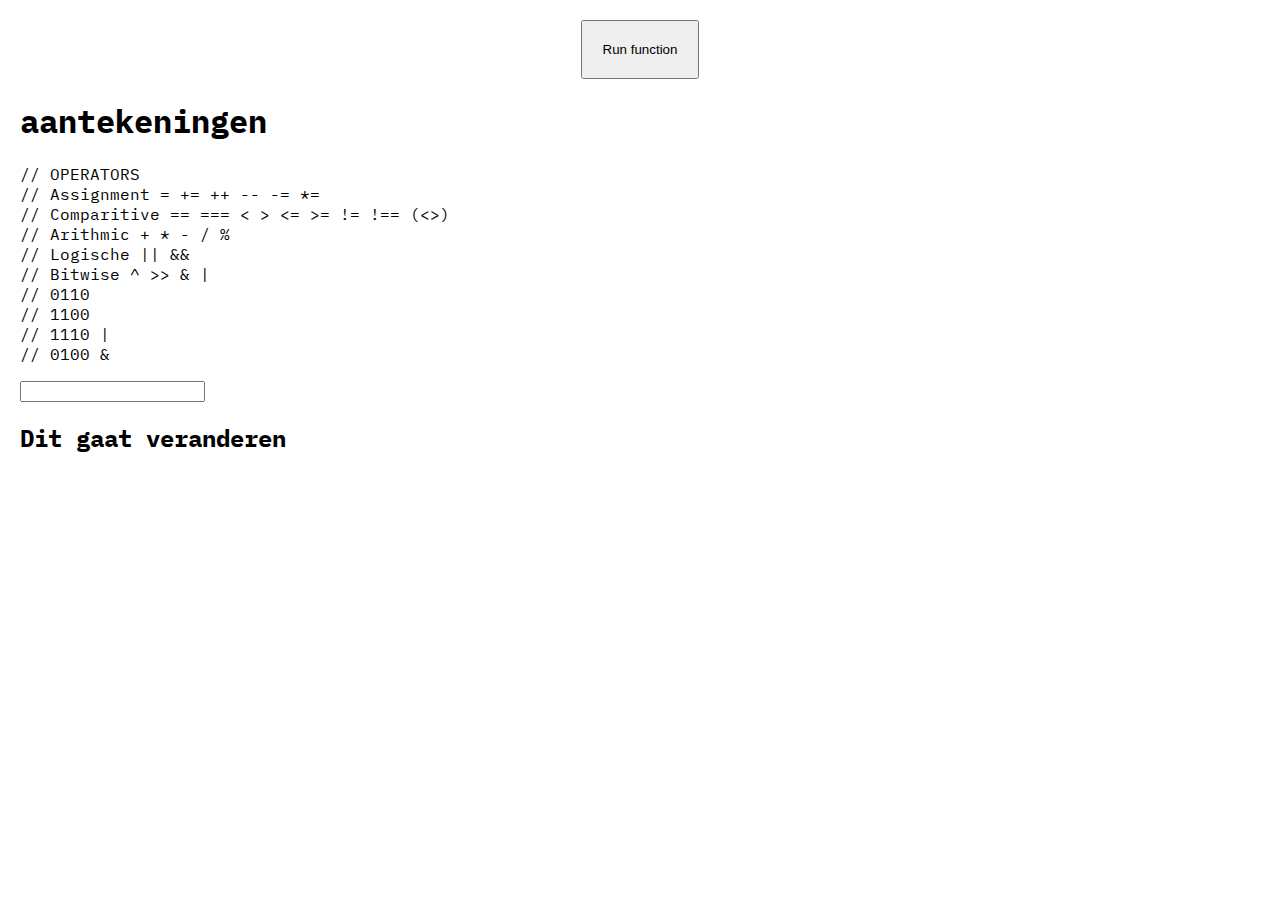
==== index.html @ 3f3882d6 "eerste commit" ====
<!DOCTYPE html>
<html lang="en">
<head>
    <meta charset="UTF-8">
    <meta http-equiv="X-UA-Compatible" content="IE=edge">
    <meta name="viewport" content="width=device-width, initial-scale=1.0">
    <title>Document</title>
    <link rel="preconnect" href="https://fonts.googleapis.com">
    <link rel="preconnect" href="https://fonts.gstatic.com" crossorigin>
    <link href="https://fonts.googleapis.com/css2?family=IBM+Plex+Mono&display=swap" rel="stylesheet">
    <link rel="stylesheet" href="./index.css">
    
    <script>
        function beginnen(){
            console.log("Hallo");
            let getal = 234;
            console.log(Math.pow(getal,3));
            console.log( getal < 500 && getal > 0);

            var gebruikersInput = document.getElementById("inputText").value;
            console.log(gebruikersInput);

            document.getElementById("output").innerHTML = gebruikersInput;
            document.getElementById("output").style.color = "red";
        }
    </script>
</head>
<body>
    <div class="midden">
        <button onclick="beginnen()">Run function</button>

    </div>

    <div class="aantekeningen">
        <h1>aantekeningen</h1>
        <p> 
            
            // OPERATORS <br>
            // Assignment    =   += ++ -- -= *= <br>
            // Comparitive      ==   ===    < > <= >=   !=  !== (<>) <br>
            // Arithmic     + * - / % <br>
            // Logische     ||  && <br>
            // Bitwise ^ >> & | <br>
            // 0110 <br>
            // 1100 <br>
            // 1110  | <br>
            // 0100  & <br>
            
            
        
        </p>
    </div>

    <div>
        <input type="text" name="" id="inputText">

        <h2 id="output">Dit gaat veranderen</h2>

    </div>
    
</body>
</html>
---- index.css ----
body{
    margin: 20px;
    font-family: 'IBM Plex Mono', monospace;
}

button{
    padding: 20px;
}


.midden{
    text-align: center;
}
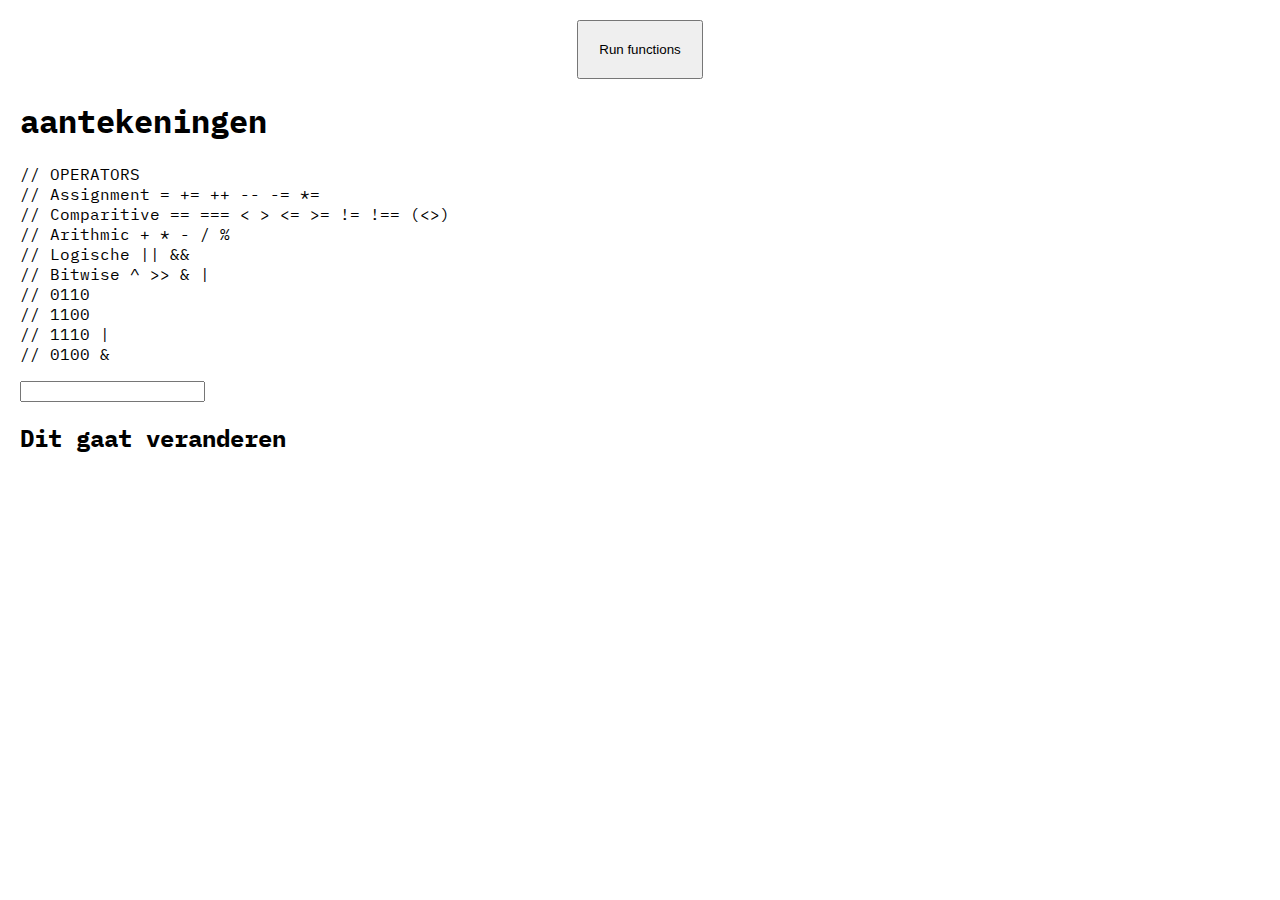
==== commit c54d61e9: "Opmerking tweede commit" ====
--- a/index.html
+++ b/index.html
@@ -27,7 +27,7 @@
 </head>
 <body>
     <div class="midden">
-        <button onclick="beginnen()">Run function</button>
+        <button onclick="beginnen()">Run functions</button>
 
     </div>
 
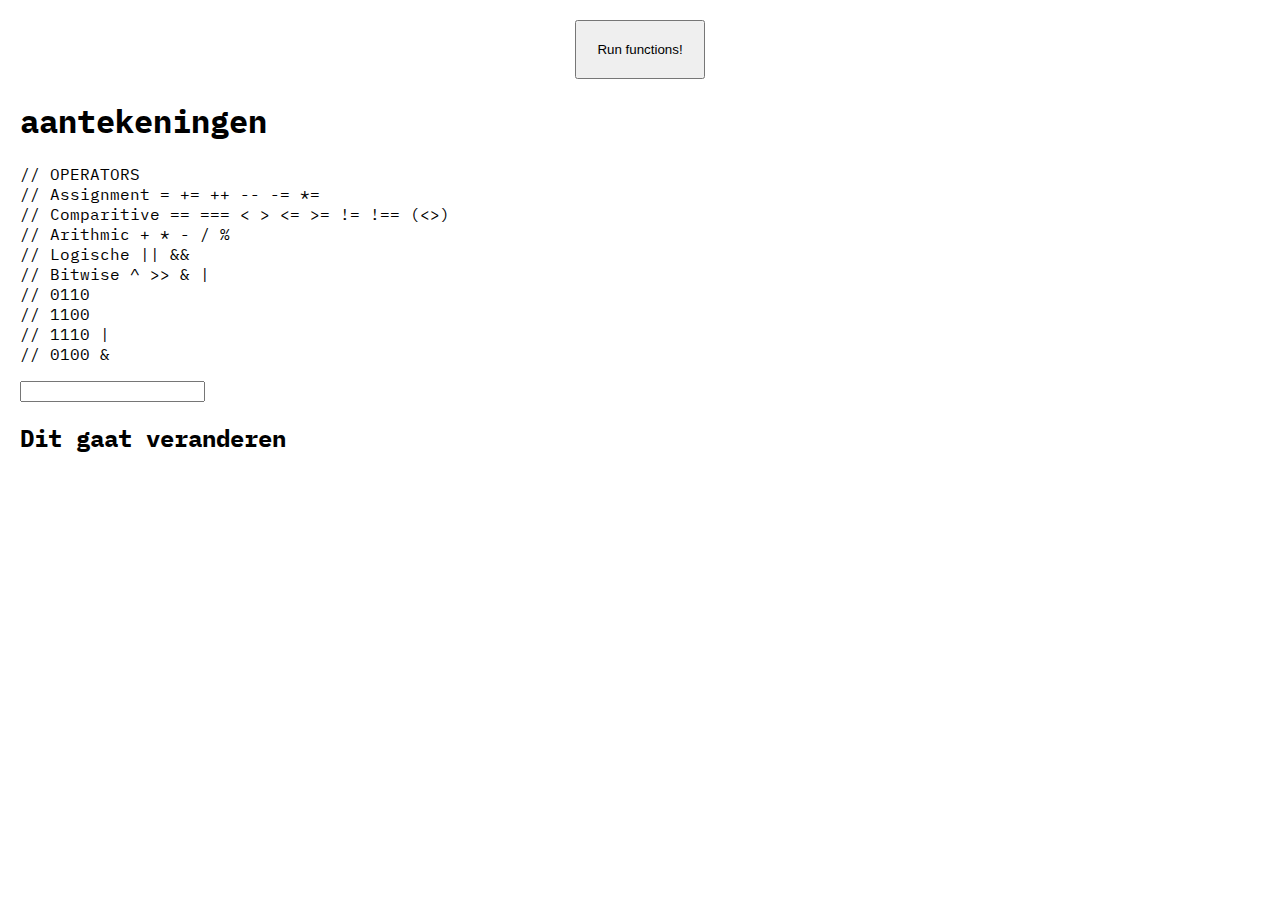
==== commit e3f9f32d: "derde commit" ====
--- a/index.html
+++ b/index.html
@@ -27,7 +27,7 @@
 </head>
 <body>
     <div class="midden">
-        <button onclick="beginnen()">Run functions</button>
+        <button onclick="beginnen()">Run functions!</button>
 
     </div>
 
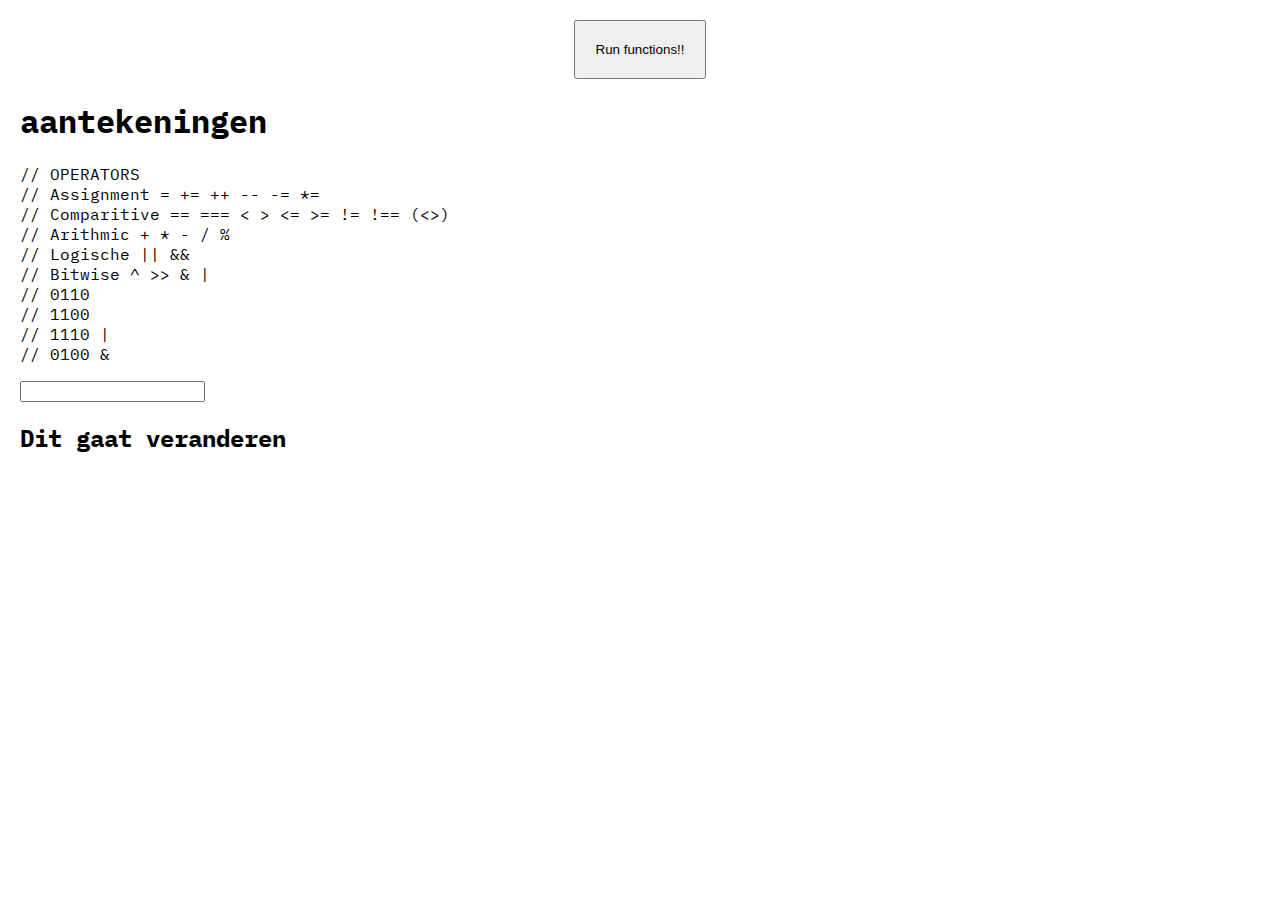
==== commit 14f4eda5: "4de commit" ====
--- a/index.html
+++ b/index.html
@@ -27,7 +27,7 @@
 </head>
 <body>
     <div class="midden">
-        <button onclick="beginnen()">Run functions!</button>
+        <button onclick="beginnen()">Run functions!!</button>
 
     </div>
 
